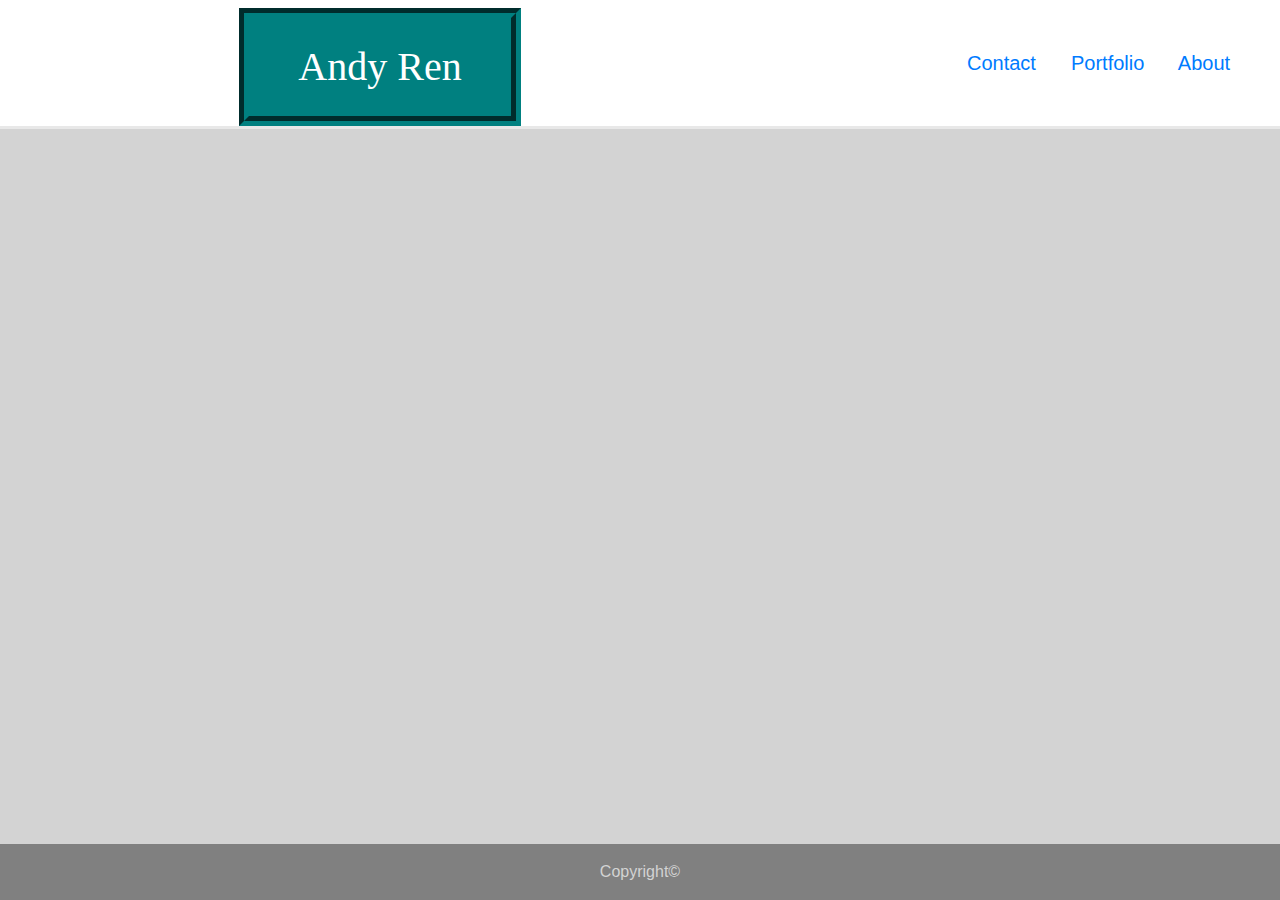
==== contact.html @ 41aeec34 "initial commit" ====
<!DOCTYPE html>
    <!-- link css -->
    <link rel="stylesheet" type="text/css" href="assets/css/bootstrap.css">
    <link rel="stylesheet" type="text/css" href="assets\css\bootstrap.min.css">
    <link rel="stylesheet" type="text/css" href="assets\css\styles.css">
    <meta name="viewport" content="width=device-width, initial-scale=1, shrink-to-fit=no">
    
<html>
<title>Contact</title>
<head>
</head>

<nav class="navbar">
    <div class="col-md-2"></div>
    <div class="col-md-3">
        <h1 class="box">Andy Ren</h1>
    </div>
    <div class="col-md-4"></div>
    <div class="col-md-1">
            <a class="navbar-brand" href="contact.html">Contact</a>
    </div>
    <div class="col-md-1">
            <a class="navbar-brand" href="portfolio.html">Portfolio</a>
    </div>
    <div class="col-md-1">
            <a class="navbar-brand" href="index.html">About</a>
    </div>
</nav>
<body>
    <br>
    <div class="container">
        <div class="row">
            
        </div>
    </div>
</body>
<footer class="footer fixed-bottom py-3">
    <div class="container">
        <span class="text">Copyright©</span>
    </div>
</footer>
</html>
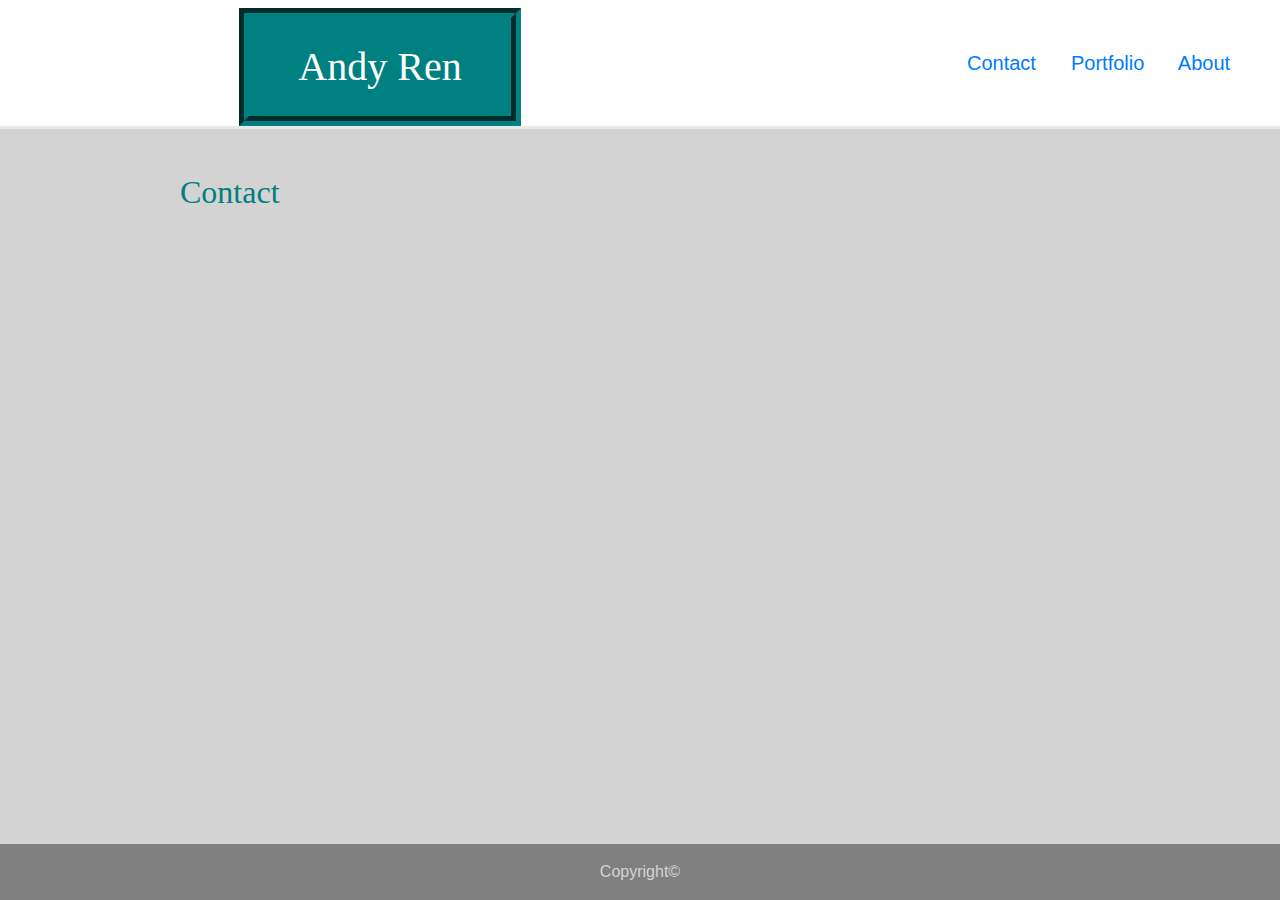
==== commit f932b32e: "2nd commit" ====
--- a/contact.html
+++ b/contact.html
@@ -30,9 +30,16 @@
     <br>
     <div class="container">
         <div class="row">
-            
+            <div class="col-md-1"></div>
+            <div class="col-md 4 intro2"><h2>Contact</h2></div>
+            <div class="col-md-6 intro2"></div>
+            <div class="col-md-1"></div>
         </div>
-    </div>
+        <div class="row">
+            <div class="col-md-1"></div>
+            <div class="col-10 intro"></div>
+            <div class="col-md-1"></div>
+        </div>
 </body>
 <footer class="footer fixed-bottom py-3">
     <div class="container">
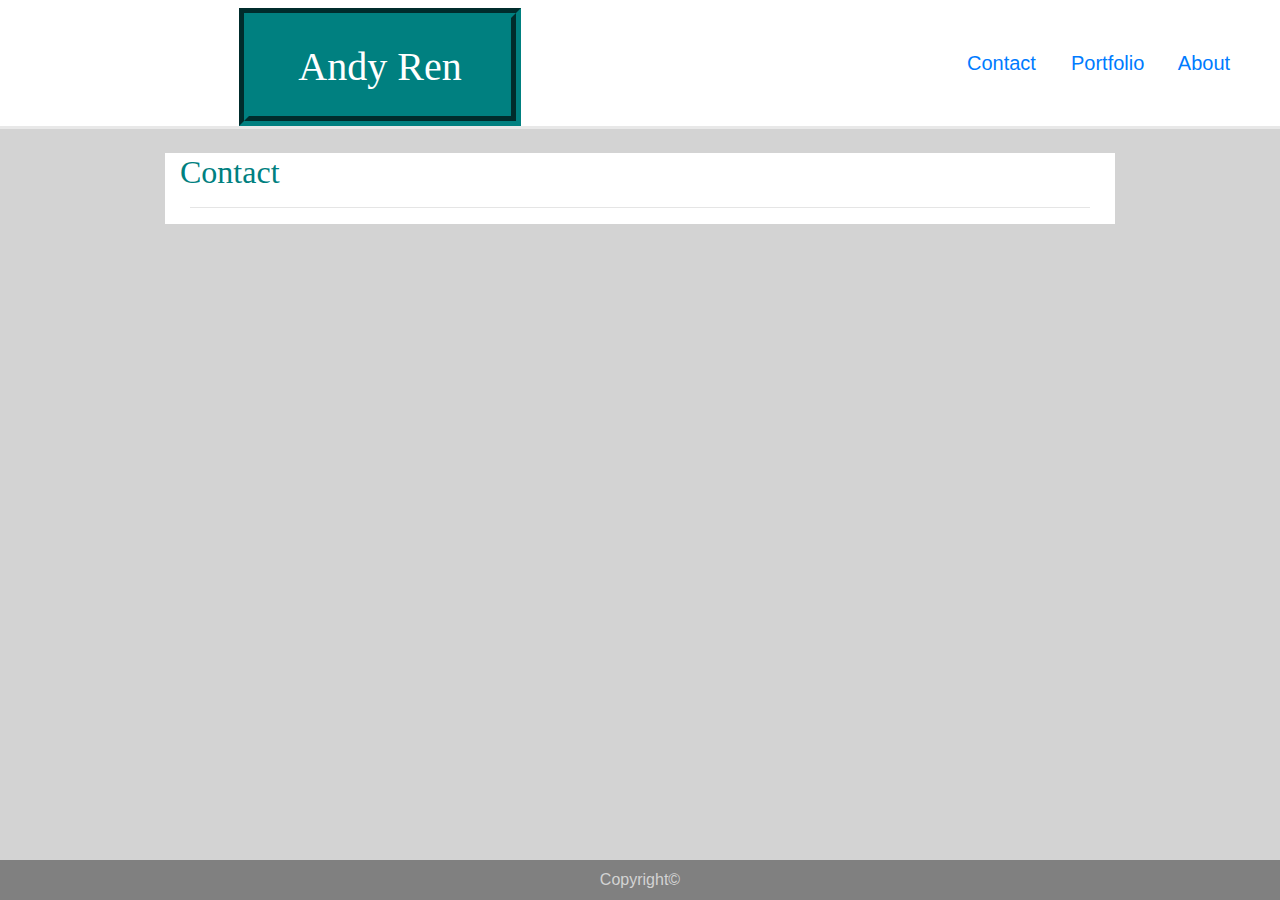
==== commit 13975585: "2nd commit" ====
--- a/contact.html
+++ b/contact.html
@@ -17,13 +17,12 @@
     </div>
     <div class="col-md-4"></div>
     <div class="col-md-1">
-            <a class="navbar-brand" href="contact.html">Contact</a>
+        <a class="navbar-brand" href="contact.html">Contact</a>
+        </div>        <div class="col-md-1">
+        <a class="navbar-brand" href="portfolio.html">Portfolio</a>
     </div>
     <div class="col-md-1">
-            <a class="navbar-brand" href="portfolio.html">Portfolio</a>
-    </div>
-    <div class="col-md-1">
-            <a class="navbar-brand" href="index.html">About</a>
+        <a class="navbar-brand" href="index.html">About</a>
     </div>
 </nav>
 <body>
@@ -31,8 +30,9 @@
     <div class="container">
         <div class="row">
             <div class="col-md-1"></div>
-            <div class="col-md 4 intro2"><h2>Contact</h2></div>
-            <div class="col-md-6 intro2"></div>
+            <div class="col-md 10 bg-white intro2"><h2>Contact</h2>
+                <hr style="margin-left: 10px; margin-right: 10px;">
+            </div>
             <div class="col-md-1"></div>
         </div>
         <div class="row">
@@ -41,7 +41,7 @@
             <div class="col-md-1"></div>
         </div>
 </body>
-<footer class="footer fixed-bottom py-3">
+<footer class="footer fixed-bottom py-2">
     <div class="container">
         <span class="text">Copyright©</span>
     </div>
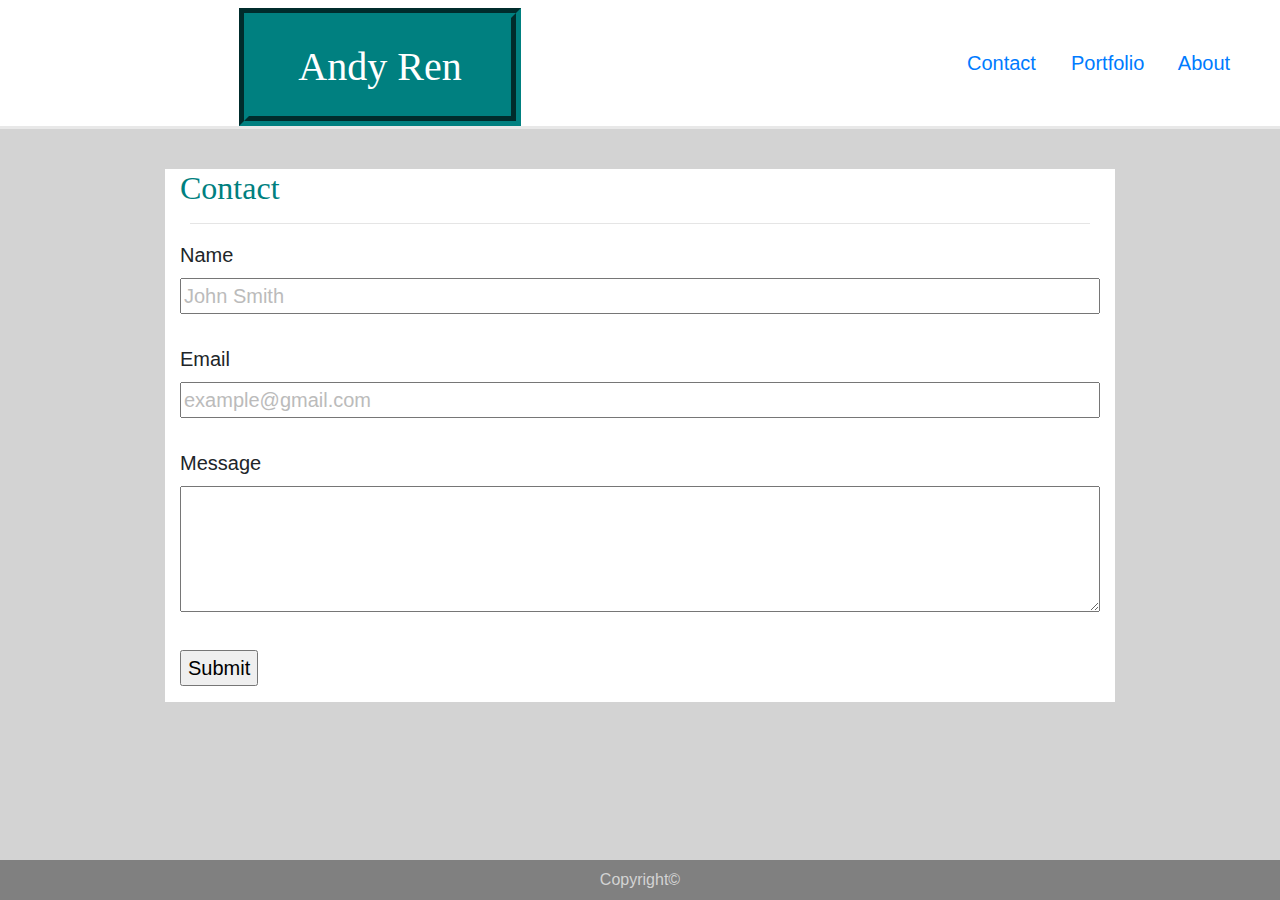
==== commit 9570c4b4: "3rd commit" ====
--- a/contact.html
+++ b/contact.html
@@ -27,17 +27,41 @@
 </nav>
 <body>
     <br>
-    <div class="container">
+    <div class="container pt-3">
         <div class="row">
             <div class="col-md-1"></div>
-            <div class="col-md 10 bg-white intro2"><h2>Contact</h2>
-                <hr style="margin-left: 10px; margin-right: 10px;">
+            <div class="col-10 bg-white pb-3 intro">
+                <div class="intro2"><h2>Contact</h2>
+                    <hr style="margin-left: 10px; margin-right: 10px;">
+                </div>
+                <form action="process.php" method="POST">
+                    <div>
+                        <label>Name</label>
+                        <!--Name Input for Invisibility... Surprise!-->
+                        <input type="text" class="w-100" name="FullName" value="John Smith"
+                        onblur="if(this.value==''){ this.value='John Smith'; this.style.color='#BBB';}"
+                        onfocus="if(this.value=='John Smith'){ this.value=''; this.style.color='#000';}"
+                        style="color:#BBB;">
+                    </div>
+                    <br>
+                    <div>
+                        <label>Email</label>
+                        <!--Email Input for Invisibility...Surprisex2?-->
+                        <!--don't get me in trouble for that last Surprise <3 -->
+                        <input type="email" class="w-100" name="email" value="example@gmail.com"
+                        onblur="if(this.value==''){ this.value='example@gmail.com'; this.style.color='#BBB';}"
+                        onfocus="if(this.value=='example@gmail.com'){ this.value=''; this.style.color='#000';}"
+                        style="color:#BBB;" />
+                    </div>
+                    <br>
+                    <div>
+                        <label>Message</label>
+                        <textarea rows="4" class="w-100" name="message"></textarea>
+                    </div>
+                    <br>
+                    <input class="submit" type="submit" name="submit" value="Submit">
+                </form>
             </div>
-            <div class="col-md-1"></div>
-        </div>
-        <div class="row">
-            <div class="col-md-1"></div>
-            <div class="col-10 intro"></div>
             <div class="col-md-1"></div>
         </div>
 </body>
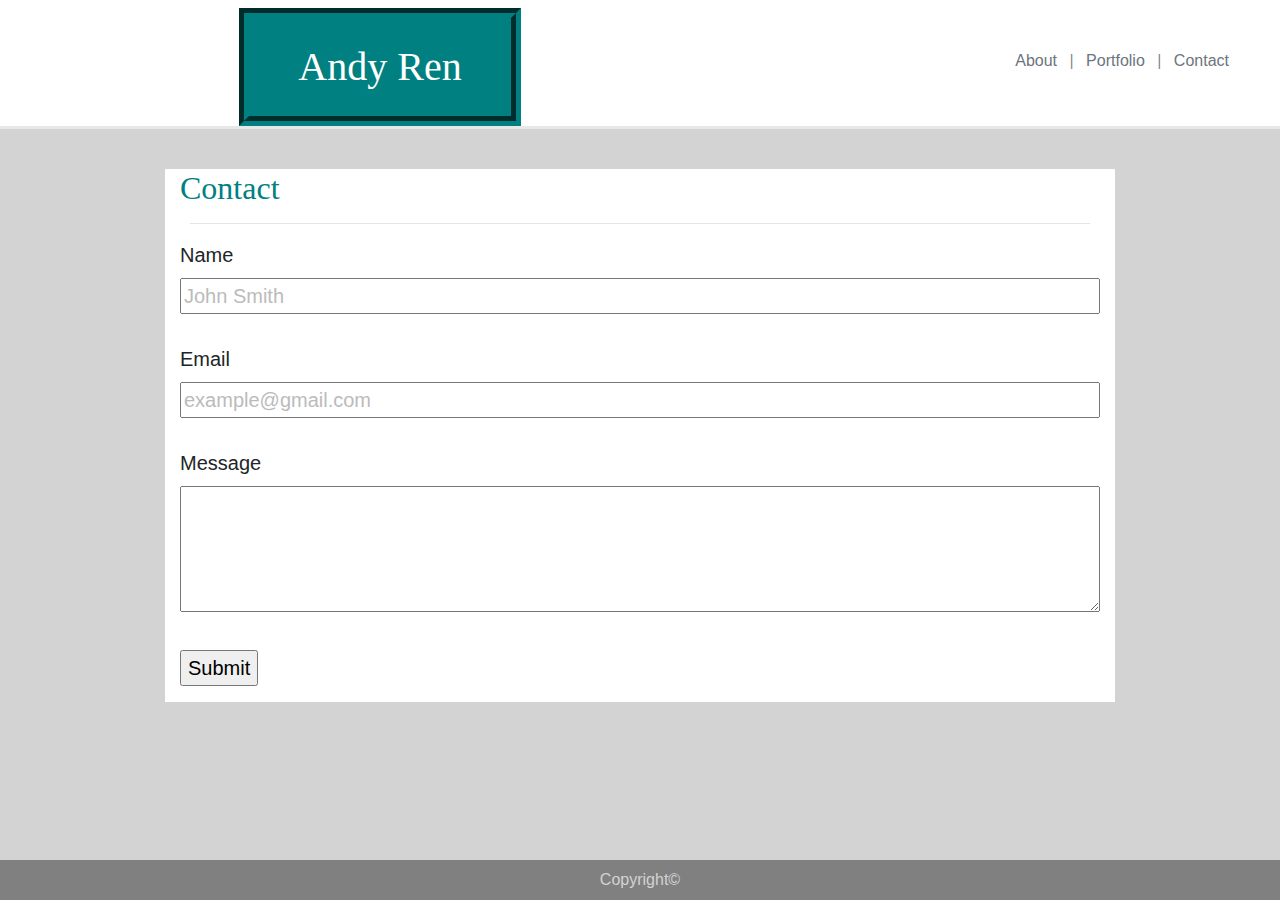
==== commit b944804d: "4th commit" ====
--- a/contact.html
+++ b/contact.html
@@ -11,26 +11,26 @@
 </head>
 
 <nav class="navbar">
-    <div class="col-md-2"></div>
-    <div class="col-md-3">
+    <div class="col-sm-2"></div>
+    <div class="col-lg-3">
         <h1 class="box">Andy Ren</h1>
     </div>
-    <div class="col-md-4"></div>
-    <div class="col-md-1">
-        <a class="navbar-brand" href="contact.html">Contact</a>
-        </div>        <div class="col-md-1">
-        <a class="navbar-brand" href="portfolio.html">Portfolio</a>
-    </div>
-    <div class="col-md-1">
-        <a class="navbar-brand" href="index.html">About</a>
+    <div class="col-sm-7">
+    <ul class="text-center float-right h-100 list-inline" style="margin: 20px;">
+        <li class="list-inline-item"><a class="text-decoration-none h-100 align-text-bottom text-secondary" href="index.html">About</a></li>
+        <li class="list-inline-item align-text-bottom text-black-50">|</li>
+        <li class="list-inline-item"><a class="text-decoration-none h-100 align-text-bottom text-secondary" href="portfolio.html">Portfolio</a></li>
+        <li class="list-inline-item align-text-bottom text-black-50">|</li>
+        <li class="list-inline-item"><a class="text-decoration-none h-100 align-text-bottom text-secondary" href="contact.html">Contact</a></li>
+    </ul>
     </div>
 </nav>
 <body>
     <br>
     <div class="container pt-3">
         <div class="row">
-            <div class="col-md-1"></div>
-            <div class="col-10 bg-white pb-3 intro">
+            <div class="col-sm-1"></div>
+            <div class="col-lg-10 bg-white pb-3 intro">
                 <div class="intro2"><h2>Contact</h2>
                     <hr style="margin-left: 10px; margin-right: 10px;">
                 </div>
@@ -62,7 +62,7 @@
                     <input class="submit" type="submit" name="submit" value="Submit">
                 </form>
             </div>
-            <div class="col-md-1"></div>
+            <div class="col-sm-1"></div>
         </div>
 </body>
 <footer class="footer fixed-bottom py-2">
